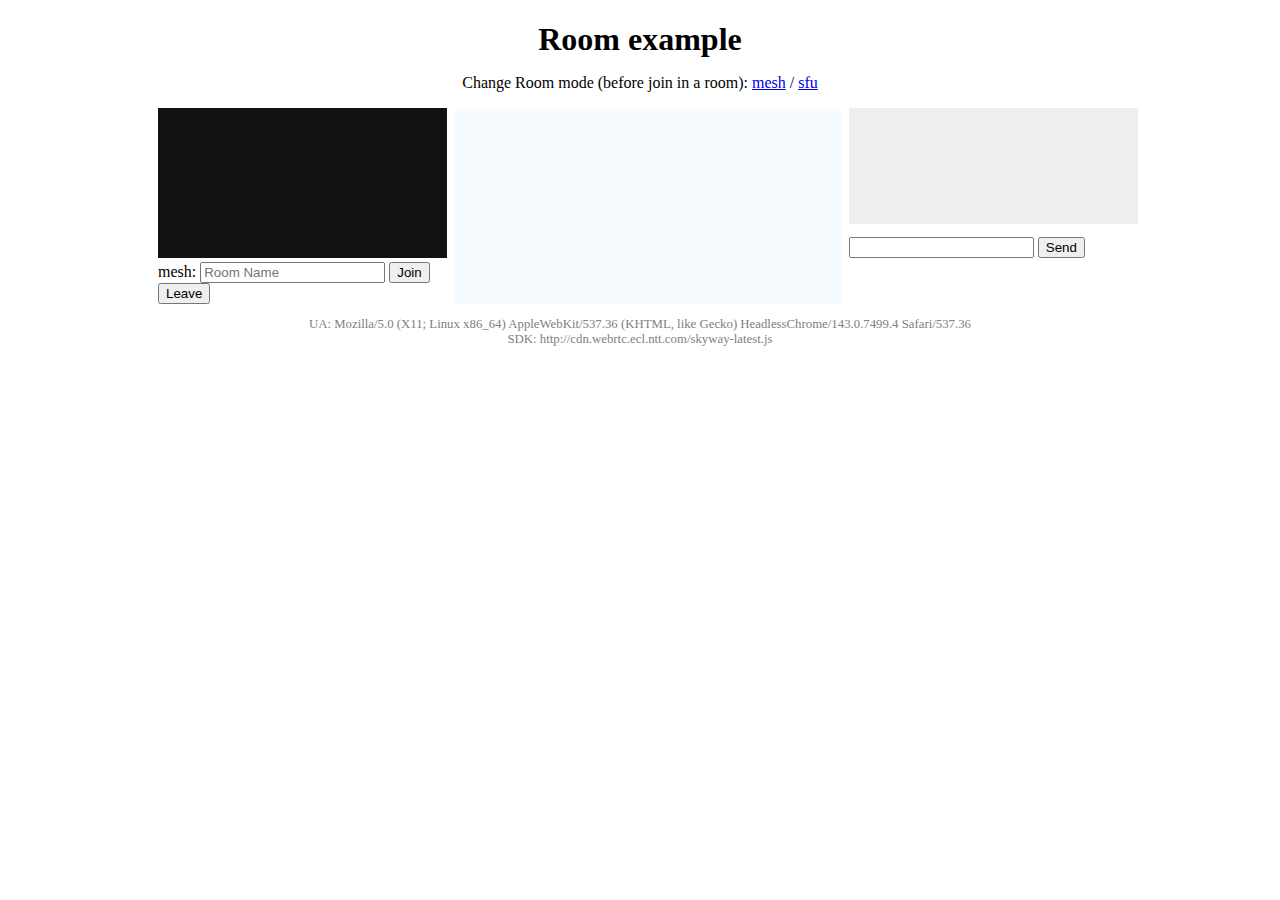
==== skyway/index.html @ 940d7c56 "add: skyway sample" ====
<!DOCTYPE html>
<html lang="ja">

<head>
    <meta charset="UTF-8">
    <meta name="viewport" content="width=device-width, initial-scale=1">
    <title>SkyWay - Room example</title>
    <link rel="stylesheet" href="./style.css">
</head>

<body>
    <div class="container">
        <h1 class="heading">Room example</h1>
        <p class="note">
            Change Room mode (before join in a room):
            <a href="#">mesh</a> / <a href="#sfu">sfu</a>
        </p>
        <div class="room">
            <div>
                <video id="js-local-stream"></video>
                <span id="js-room-mode"></span>:
                <input type="text" placeholder="Room Name" id="js-room-id">
                <button id="js-join-trigger">Join</button>
                <button id="js-leave-trigger">Leave</button>
            </div>

            <div class="remote-streams" id="js-remote-streams"></div>

            <div>
                <pre class="messages" id="js-messages"></pre>
                <input type="text" id="js-local-text">
                <button id="js-send-trigger">Send</button>
            </div>
        </div>
        <p class="meta" id="js-meta"></p>
    </div>
    <script src="//cdn.webrtc.ecl.ntt.com/skyway-latest.js"></script>
    <script src="./script.js"></script>
</body>

</html>
---- skyway/style.css ----
/* normalize */
body { margin: 0; }

/* global styles */
video {
  background-color: #111;
  width: 100%;
}

.heading {
  text-align: center;
  margin-bottom: 0;
}

.note {
  text-align: center;
}

.meta {
  text-align: center;
  font-size: .8rem;
  color: gray;
}

.container {
  margin-left: auto;
  margin-right: auto;
  width: 980px;
}

/* p2p-media styles */
.p2p-media {
  display: flex;
  align-items: center;
  flex-direction: column;
}

.p2p-media .remote-stream {
  width: 50%;
}

.p2p-media .local-stream {
  width: 30%;
}

/* p2p-data styles */
.p2p-data {
  display: grid;
  grid-template-columns: 30% 1fr;
  margin: 0 8px;
}

.p2p-data .messages {
  background-color: #eee;
  min-height: 100px;
  padding: 8px;
  margin-top: 0;
}

/* room */
.room {
  display: grid;
  grid-template-columns: 30% 40% 30%;
  gap: 8px;
  margin: 0 8px;
}

.room .remote-streams {
  background-color: #f6fbff;
}

.room .messages {
  background-color: #eee;
  min-height: 100px;
  padding: 8px;
  margin-top: 0;
}
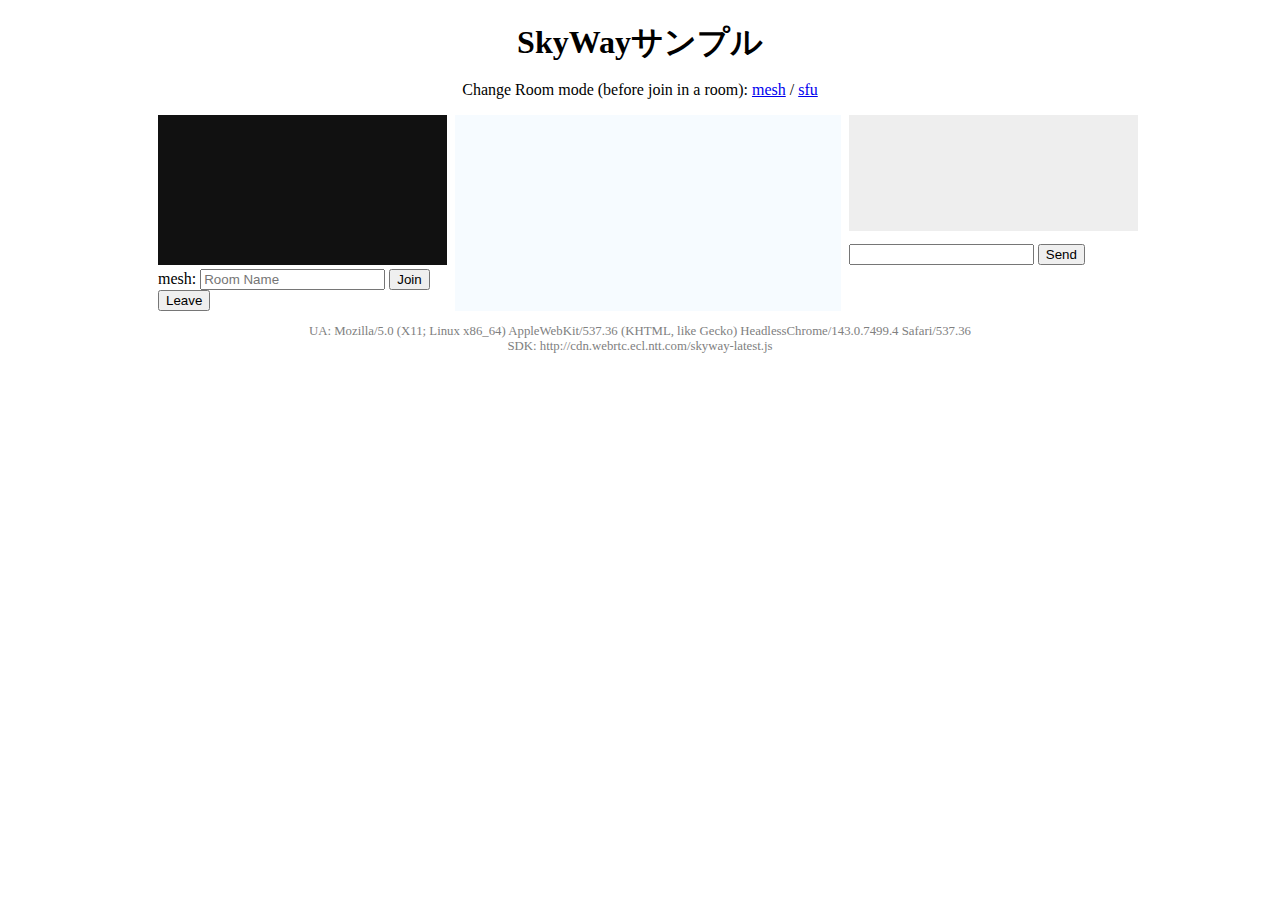
==== commit c46eeb98: "refact: add key" ====
--- a/skyway/index.html
+++ b/skyway/index.html
@@ -10,7 +10,7 @@
 
 <body>
     <div class="container">
-        <h1 class="heading">Room example</h1>
+        <h1 class="heading">SkyWayサンプル</h1>
         <p class="note">
             Change Room mode (before join in a room):
             <a href="#">mesh</a> / <a href="#sfu">sfu</a>
@@ -35,6 +35,7 @@
         <p class="meta" id="js-meta"></p>
     </div>
     <script src="//cdn.webrtc.ecl.ntt.com/skyway-latest.js"></script>
+    <script src="./key.js"></script>
     <script src="./script.js"></script>
 </body>
 
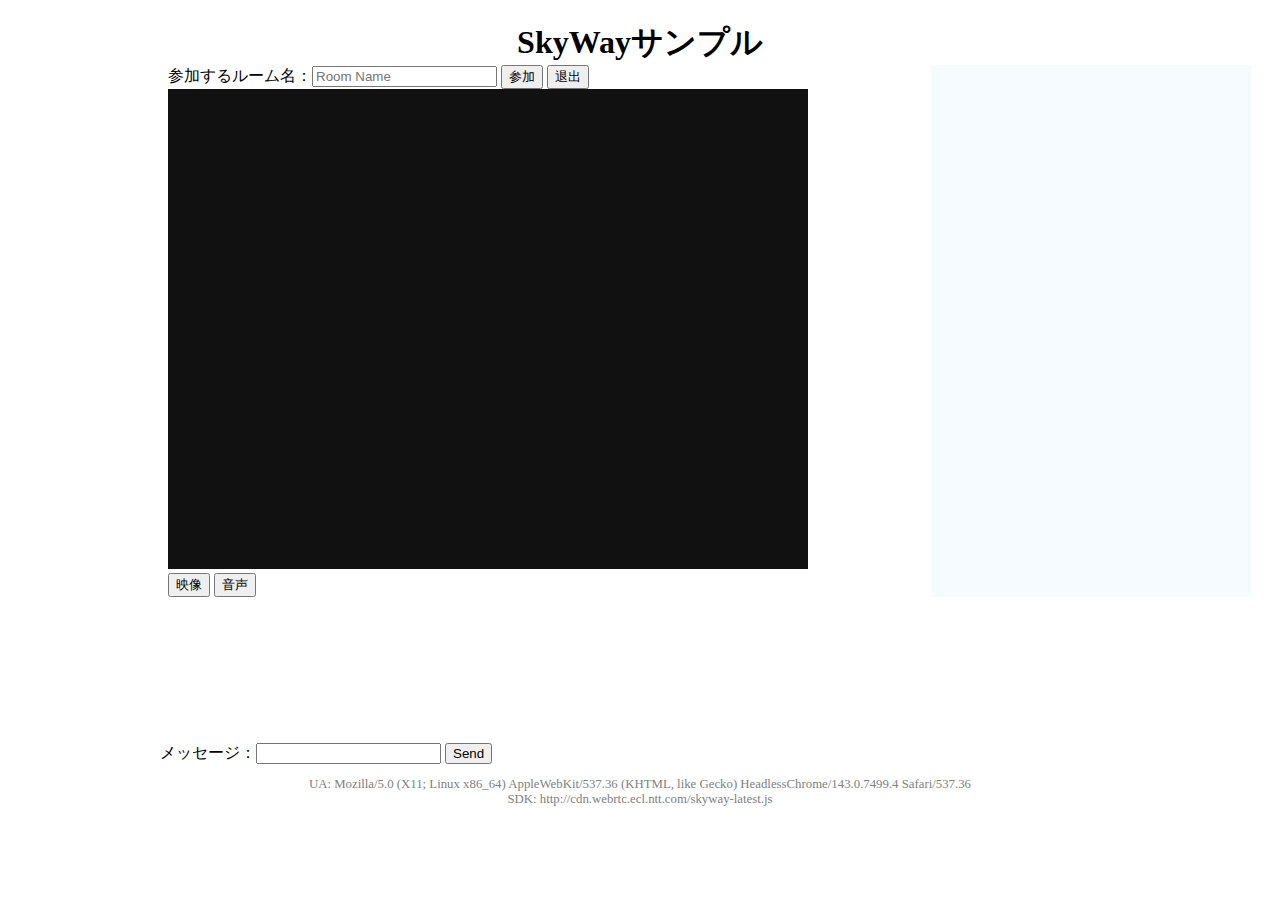
==== commit 8abbbe35: "feat(skyway): mainly visual improvements" ====
--- a/skyway/index.html
+++ b/skyway/index.html
@@ -11,26 +11,28 @@
 <body>
     <div class="container">
         <h1 class="heading">SkyWayサンプル</h1>
-        <p class="note">
+        <!-- <p class="note">
             Change Room mode (before join in a room):
             <a href="#">mesh</a> / <a href="#sfu">sfu</a>
-        </p>
+        </p> -->
         <div class="room">
-            <div>
+            <div class="preview-video">
+                参加するルーム名：<input type="text" placeholder="Room Name" id="js-room-id">
+                <button id="js-join-trigger">参加</button>
+                <button id="js-leave-trigger">退出</button>
                 <video id="js-local-stream"></video>
-                <span id="js-room-mode"></span>:
-                <input type="text" placeholder="Room Name" id="js-room-id">
-                <button id="js-join-trigger">Join</button>
-                <button id="js-leave-trigger">Leave</button>
+                <!-- <span id="js-room-mode"></span>: -->
+                <button id="video-toggle">映像</button>
+                <button id="audio-toggle">音声</button>
             </div>
-
-            <div class="remote-streams" id="js-remote-streams"></div>
-
-            <div>
-                <pre class="messages" id="js-messages"></pre>
-                <input type="text" id="js-local-text">
-                <button id="js-send-trigger">Send</button>
+            <div class="remote-streams" id="js-remote-streams">
             </div>
+        </div>
+        <div>
+            <div id="joined-room"></div>
+            <pre class="messages" id="js-messages"></pre>
+            メッセージ：<input type="text" id="js-local-text">
+            <button id="js-send-trigger">Send</button>
         </div>
         <p class="meta" id="js-meta"></p>
     </div>
--- a/skyway/style.css
+++ b/skyway/style.css
@@ -25,7 +25,7 @@
 .container {
   margin-left: auto;
   margin-right: auto;
-  width: 980px;
+  width: 960px;
 }
 
 /* p2p-media styles */
@@ -60,7 +60,8 @@
 /* room */
 .room {
   display: grid;
-  grid-template-columns: 30% 40% 30%;
+  /* grid-template-columns: 30% 40% 30%; */
+  grid-template-columns: 80% 20%;
   gap: 8px;
   margin: 0 8px;
 }
@@ -74,4 +75,28 @@
   min-height: 100px;
   padding: 8px;
   margin-top: 0;
+}
+
+/* add r-konishi */
+.preview-video {
+  width: 640px;
+}
+video#js-local-stream {
+  height: 480px;
+  width: 640px;
+}
+
+#js-remote-streams {
+  width: 320px;
+}
+
+#js-remote-streams > video {
+  height: 120px;
+  width: 160px;
+}
+
+.messages {
+  height: 120px;
+  width: 100%;
+  overflow-x: auto;
 }